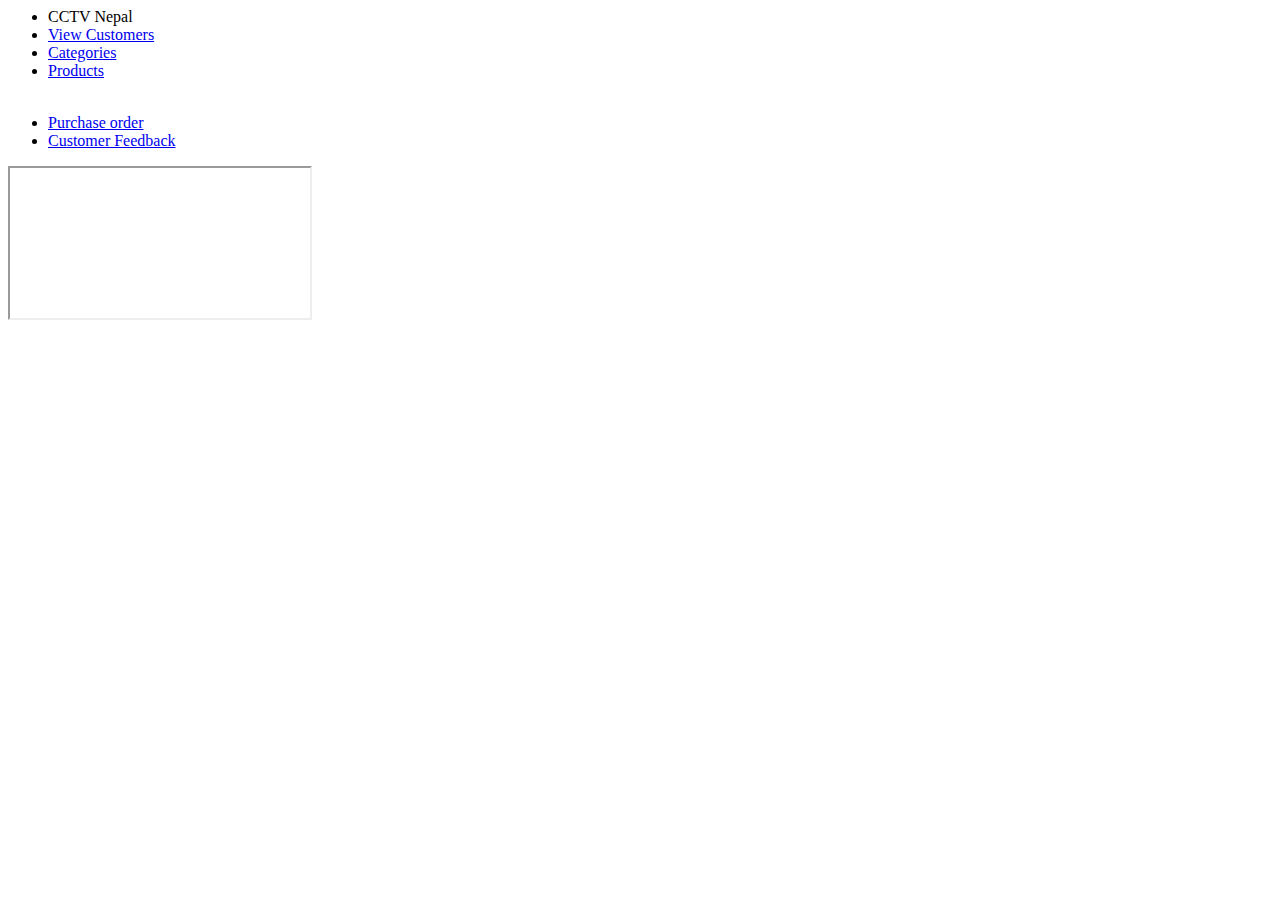
==== src/main/resources/static/index.html @ dc4f5701 "third commit" ====
<!DOCTYPE>
<html xmlns:th="http://www.thymeleaf.org">
<head>
<title>Dashboard</title>

<!-- the css  -->
	<link rel="stylesheet"  type="text/css" href="/css/sidebar.css">
</head>

<body>
	<div id="wrapper">
	<!-- for the side bar  -->
		<div id="sidebar-wrapper">
			<ul class="sidebar-nav">
				<li class="companyname">CCTV Nepal</li>
				<li><a href="/customer/listAll" target="frame_view">View Customers</a></li>
				<li><a href="/categories/list" target="frame_view">Categories</a></li>
				<li><a href="/products/list" target="frame_view">Products</a></li>
			</ul>
			<hr color="#ffffff">
			<ul class="sidebar-nav">
				<li><a href="/purchase/orders" target="frame_view">Purchase order</a></li>
				<li><a href="/feedbacks" target="frame_view">Customer Feedback</a></li>		
			</ul>
		</div>
		
	<!--  for view part -->
		<div id="main-view-wrapper">
				<iframe  class="frameview" name="frame_view"></iframe>
			</div>
		
		
		
		</div>
	</div>	
</body>


</html>
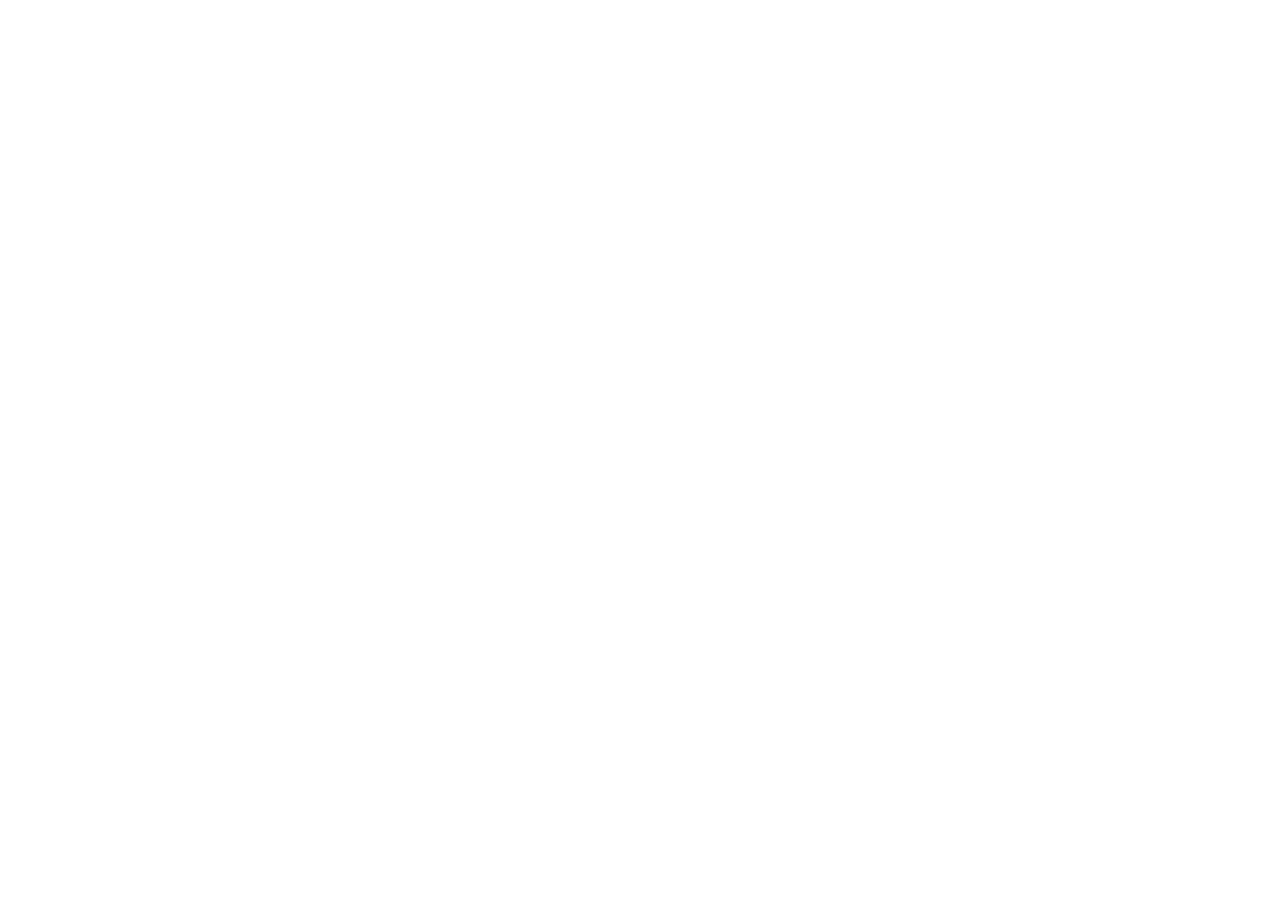
==== commit 99d56a60: "admin login added.. validation left" ====
--- a/src/main/resources/static/index.html
+++ b/src/main/resources/static/index.html
@@ -1,39 +1,7 @@
-<!DOCTYPE>
-<html xmlns:th="http://www.thymeleaf.org">
-<head>
-<title>Dashboard</title>
-
-<!-- the css  -->
-	<link rel="stylesheet"  type="text/css" href="/css/sidebar.css">
-</head>
-
-<body>
-	<div id="wrapper">
-	<!-- for the side bar  -->
-		<div id="sidebar-wrapper">
-			<ul class="sidebar-nav">
-				<li class="companyname">CCTV Nepal</li>
-				<li><a href="/customer/listAll" target="frame_view">View Customers</a></li>
-				<li><a href="/categories/list" target="frame_view">Categories</a></li>
-				<li><a href="/products/list" target="frame_view">Products</a></li>
-			</ul>
-			<hr color="#ffffff">
-			<ul class="sidebar-nav">
-				<li><a href="/purchase/orders" target="frame_view">Purchase order</a></li>
-				<li><a href="/feedbacks" target="frame_view">Customer Feedback</a></li>		
-			</ul>
-		</div>
-		
-	<!--  for view part -->
-		<div id="main-view-wrapper">
-				<iframe  class="frameview" name="frame_view"></iframe>
-			</div>
-		
-		
-		
-		</div>
-	</div>	
-</body>
-
-
-</html>
+<!DOCTYPE>
+<html xmlns:th="http://www.thymeleaf.org">
+<head>
+<!--   redirecting  to the login form -->
+	 <meta http-equiv='refresh' content='0; URL=http://localhost:8080/loginForm'>
+</head>
+</html>
